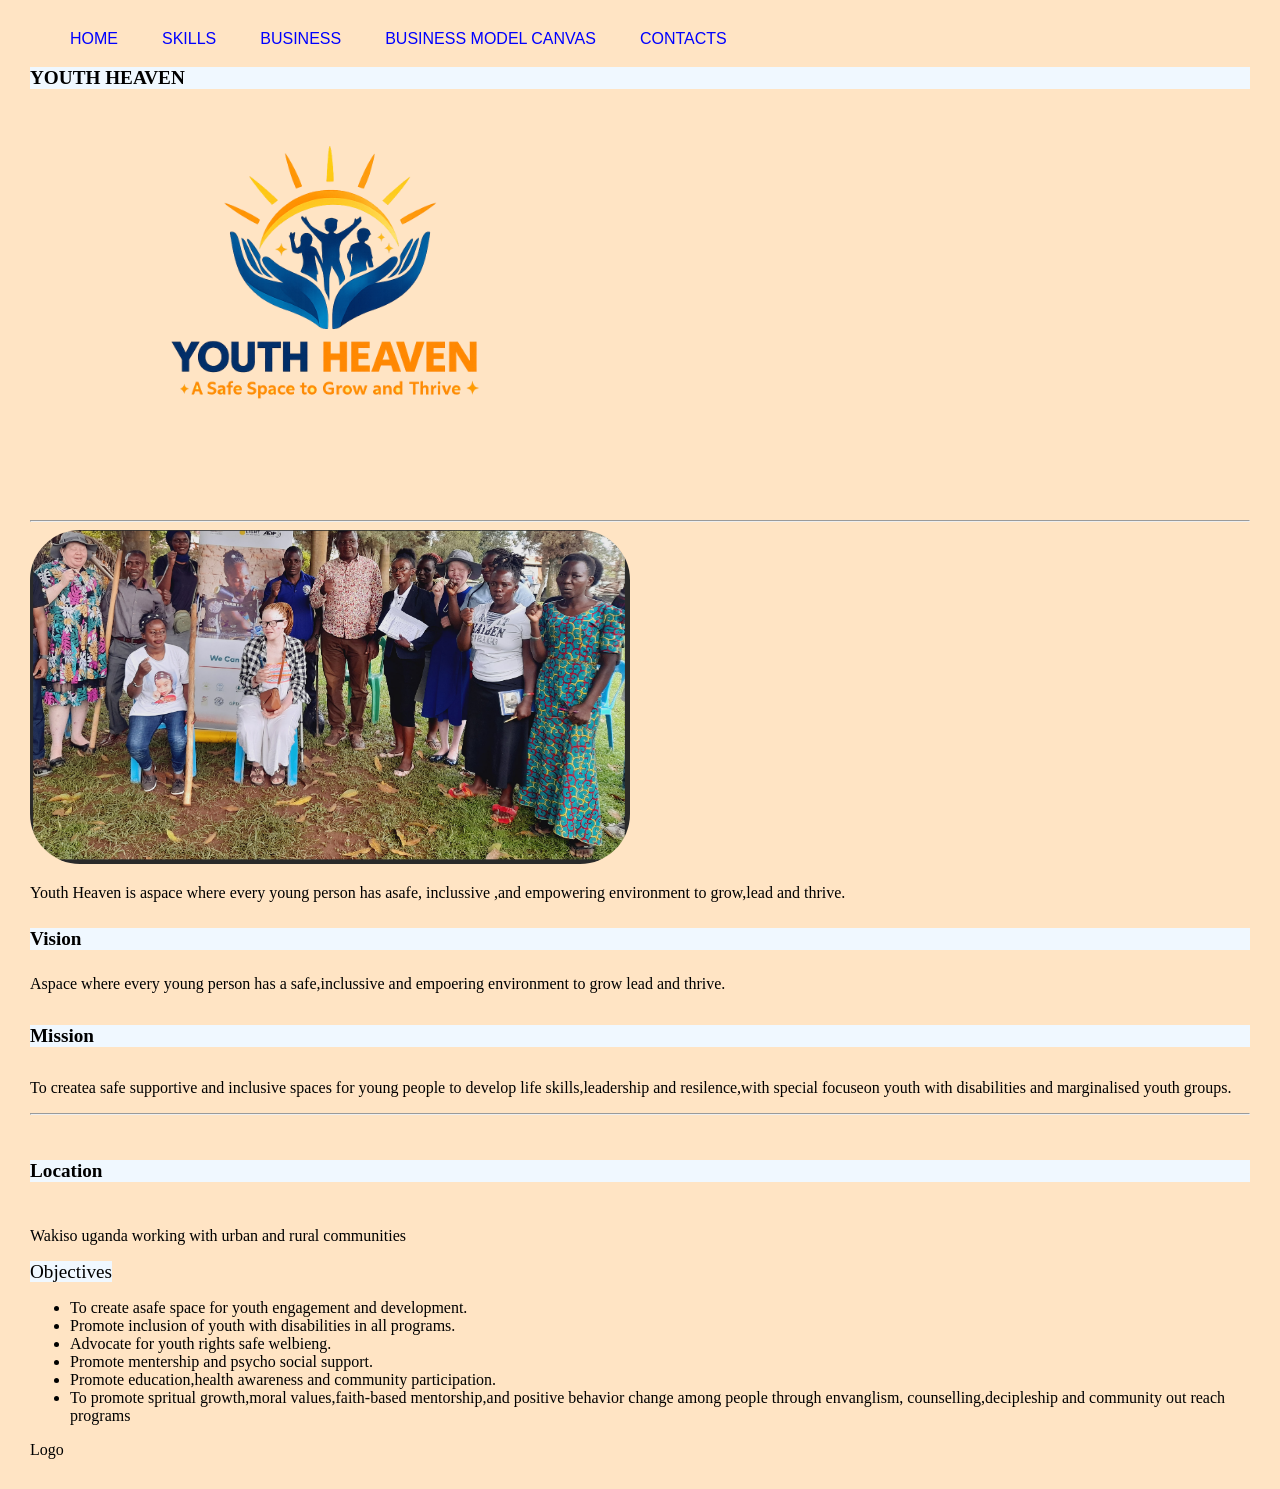
==== final/business.html @ dac329af "Add files via upload" ====
<!DOCTYPE html>
<head>
    <title>Youth Heaven</title>
    </head>
     <link rel="stylesheet" href="style.css">
<body>
    <nav>
        <a href="index.html"> HOME</a>
        <a href="skills.html">SKILLS</a>
        <a href="business.html">BUSINESS</a>
        <a href="canvas.html"> BUSINESS MODEL CANVAS</a>
        <a href="contacts.html">CONTACTS</a>

        <h3>YOUTH HEAVEN</h3>
        <img src="log.png"widith="100px">
        <hr>
    <img src="hg.png"width="200px">
    <p> Youth Heaven is aspace where every young person has asafe,
        inclussive ,and empowering environment to grow,lead and thrive.</p>
      <h4> Vision</h4>  
     <p>Aspace where every young person has a safe,inclussive and empoering environment to grow lead and thrive.</p>
     <h5>Mission</h5>
     <p>To createa safe supportive and inclusive spaces for young people to develop life skills,leadership
        and resilence,with special focuseon youth with disabilities and marginalised youth groups.</p>
        <hr>
        <h6>Location</h6>
        <p>Wakiso uganda working with urban and rural communities</p>
        <h7>Objectives</h7>
        <ul>
        <li>To create asafe space for youth engagement and development.</li>
        <li>Promote inclusion of youth with disabilities in all programs.</li>
       <li> Advocate for youth rights safe welbieng.</li>
        <li>Promote mentership and psycho social support.</li>
        <li>Promote education,health awareness and community participation.</li>
        <li>To promote spritual growth,moral values,faith-based mentorship,and positive behavior change among people through envanglism,
            counselling,decipleship and community out reach programs</li>
        </ul>
        <h>Logo</h>
 
</body>
</html>
---- final/style.css ----
nav{
    background-color:bisque;
    padding:30px;
    margin:200;
}
nav a{
text-decoration: none;
font-family:'Franklin Gothic Medium', 'Arial Narrow', Arial, sans-serif;
padding-left: 40px;

color:blue;
font-size:40;
}


nav a:hover{
    color:darkcyan
}
body{background-color:lightcyan;
    margin:0;

}
img{
    width: 600px;
    border-radius: 50px;
}
footer{
    background-color:red;
    text-align:center;
}
h1,h2,h3,h4,h5,h6,h7,h9{
    background-color:aliceblue;
    font-size:larger;
}
Logo{
    text-align:left;

}
 first-paragraph{
    text-align:right;
}
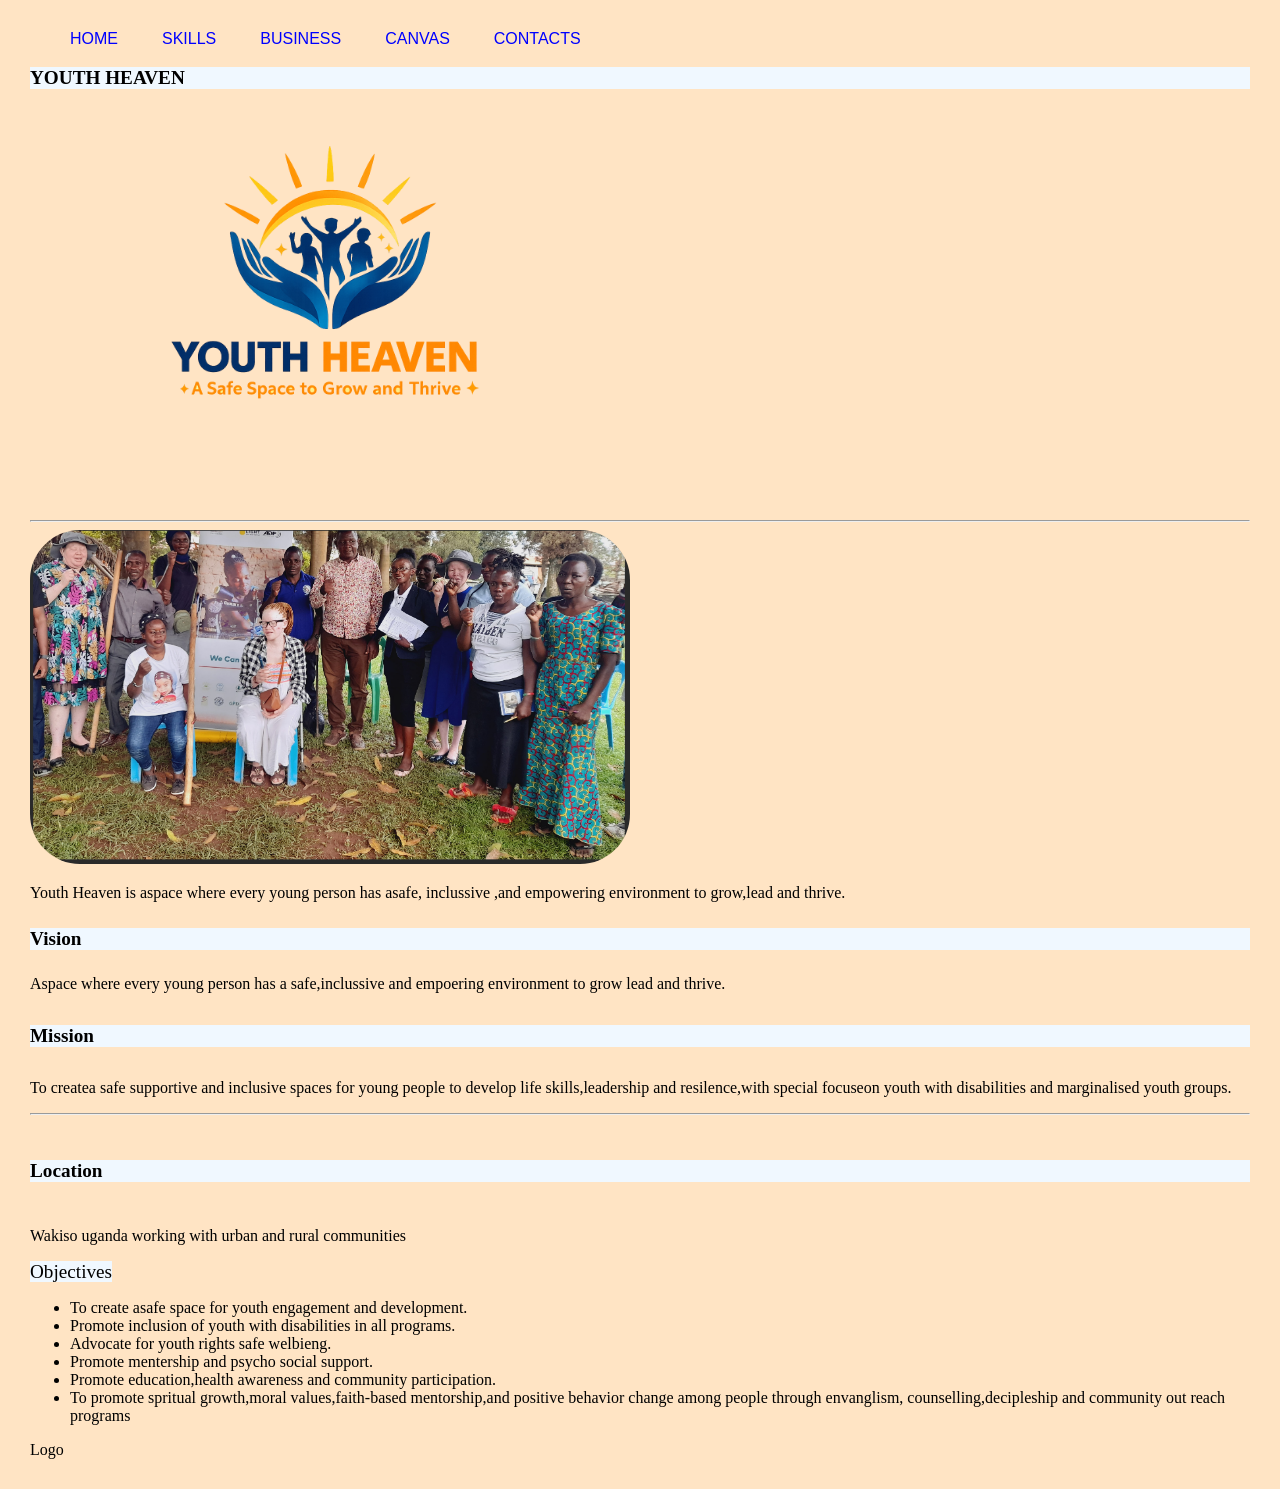
==== commit ba77c0c6: "Add files via upload" ====
--- a/final/business.html
+++ b/final/business.html
@@ -8,7 +8,7 @@
         <a href="index.html"> HOME</a>
         <a href="skills.html">SKILLS</a>
         <a href="business.html">BUSINESS</a>
-        <a href="canvas.html"> BUSINESS MODEL CANVAS</a>
+        <a href="canvas.html">CANVAS</a>
         <a href="contacts.html">CONTACTS</a>
 
         <h3>YOUTH HEAVEN</h3>
